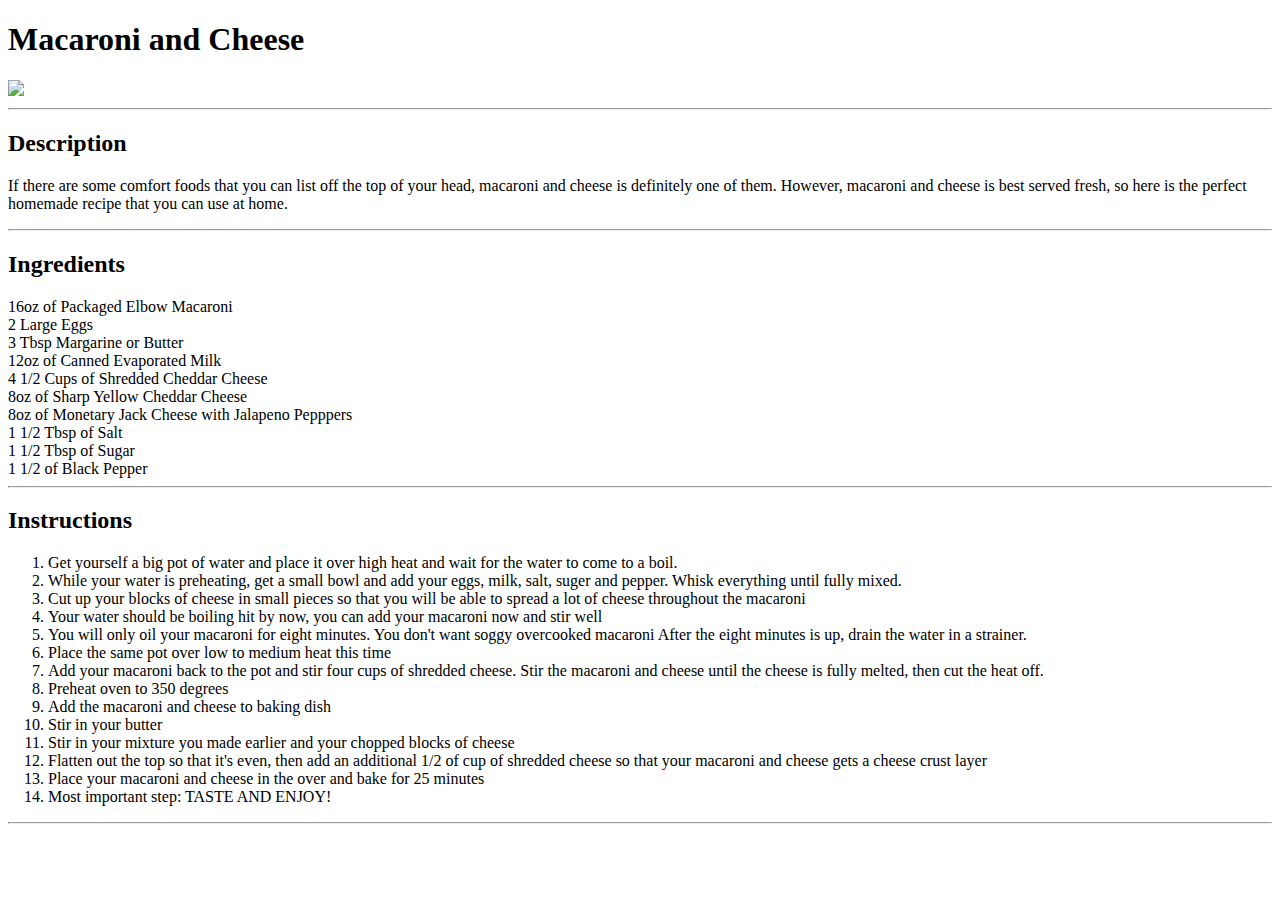
==== recipes/macaroni-and-cheese.html @ 2f487fd3 "Adding all 3 recipes to odin-recipes repository" ====
<!DOCTYPE html>
<html>
    <head>
        <meta charset="UTF-8">
        <title>Macaroni and Cheese</title>
    </head>


<body>
    <h1>Macaroni and Cheese</h1>

    <img src="https://images.unsplash.com/photo-1612892010343-983bfd063dc5?ixid=MnwxMjA3fDB8MHxzZWFyY2h8MXx8bWFjJTIwYW5kJTIwY2hlZXNlfGVufDB8fDB8fA%3D%3D&ixlib=rb-1.2.1&auto=format&fit=crop&w=400&q=60"/>
    <hr>
    <h2>Description</h2>
    <p>If there are some comfort foods that you can list 
    off the top of your head, macaroni and cheese is definitely one of them.
    However, macaroni and cheese is best served fresh, so here is the perfect homemade recipe that you 
    can use at home.
    </p>
    <hr>
    <h2>Ingredients</h2>
    <u1>
        <li>16oz of Packaged Elbow Macaroni</li>
        <li>2 Large Eggs</li>
        <li>3 Tbsp Margarine or Butter</li>
        <li>12oz of Canned Evaporated Milk</li>
        <li>4 1/2 Cups of Shredded Cheddar Cheese</li> 
        <li>8oz of Sharp Yellow Cheddar Cheese</li>
        <li>8oz of Monetary Jack Cheese with Jalapeno Pepppers</li>
        <li>1 1/2 Tbsp of Salt</li>
        <li>1 1/2 Tbsp of Sugar</li>
        <li>1 1/2 of Black Pepper</li>
    </u1>
    <hr>
    <h2>Instructions</h2>
    <ol>
        <li>Get yourself a big pot of water and place it over high heat
            and wait for the water to come to a boil.</li>
        <li>While your water is preheating, get a small bowl and add 
            your eggs, milk, salt, suger and pepper. Whisk everything until fully mixed.</li>
        <li>Cut up your blocks of cheese in small pieces so that you will be able to spread a lot of 
            cheese throughout the macaroni</li>
        <li>Your water should be boiling hit by now, you can add your macaroni now and stir well</li>
        <li>You will only oil your macaroni for eight minutes. You don't want soggy overcooked macaroni
            After the eight minutes is up, drain the water in a strainer.</li>
        <li>Place the same pot over low to medium heat this time</li>
        <li>Add your macaroni back to the pot and stir four cups of shredded cheese.
            Stir the macaroni and cheese until the cheese is fully melted, then cut the heat off.</li>
        <li>Preheat oven to 350 degrees</li>
        <li>Add the macaroni and cheese to baking dish</li>
        <li>Stir in your butter</li>
        <li>Stir in your mixture you made earlier and your chopped blocks of cheese</li>
        <li>Flatten out the top so that it's even, then add an additional 1/2 of cup of shredded cheese
            so that your macaroni and cheese gets a cheese crust layer</li>
        <li>Place your macaroni and cheese in the over and bake for 25 minutes</li>
        <li>Most important step: TASTE AND ENJOY!</li>
    </ol>
    <hr>


</body>
</html>
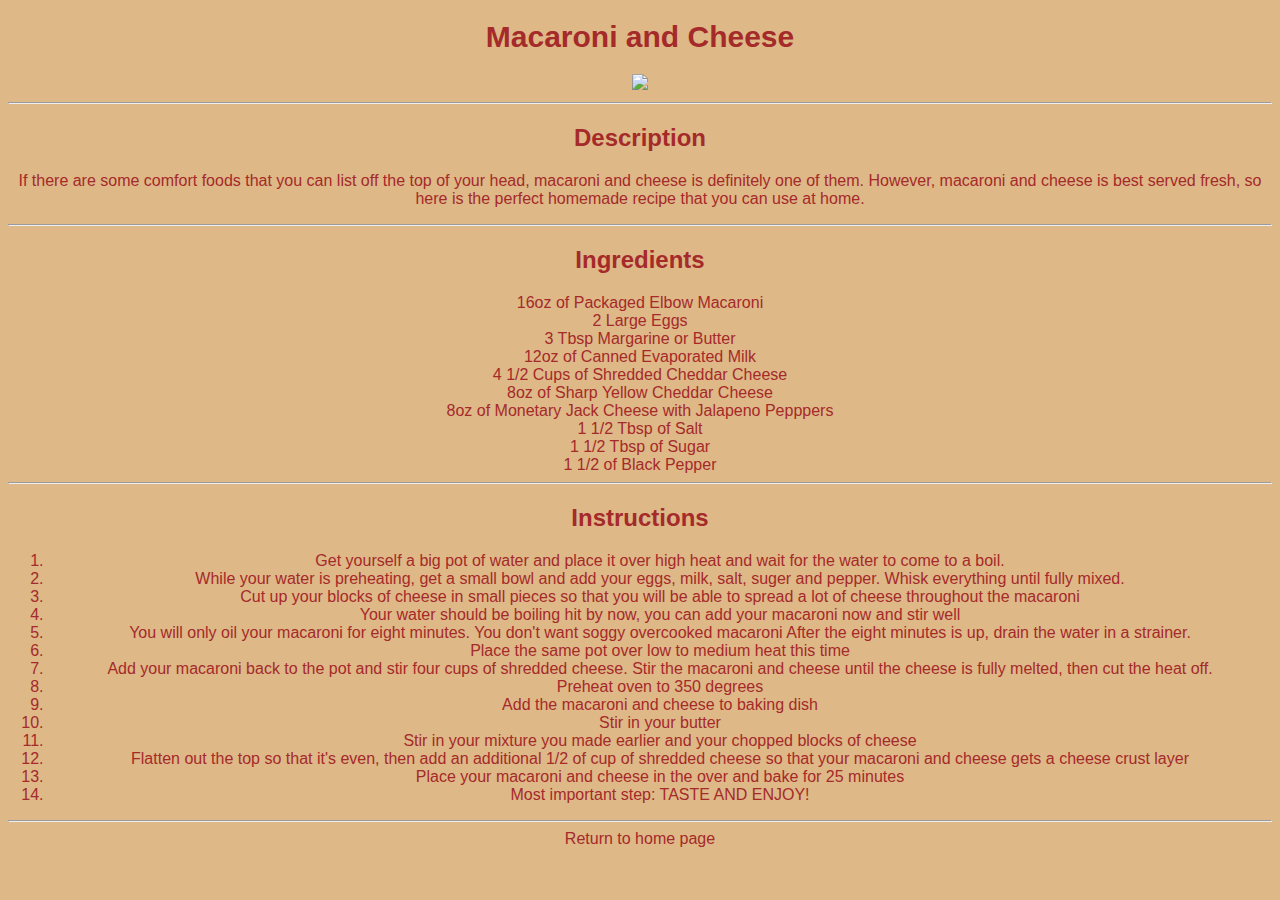
==== commit 21b4afb4: "added css" ====
--- a/recipes/macaroni-and-cheese.html
+++ b/recipes/macaroni-and-cheese.html
@@ -3,13 +3,15 @@
     <head>
         <meta charset="UTF-8">
         <title>Macaroni and Cheese</title>
+        <link rel="stylesheet" href="macaroniandcheese.css">
     </head>
+   
 
 
 <body>
     <h1>Macaroni and Cheese</h1>
 
-    <img src="https://images.unsplash.com/photo-1612892010343-983bfd063dc5?ixid=MnwxMjA3fDB8MHxzZWFyY2h8MXx8bWFjJTIwYW5kJTIwY2hlZXNlfGVufDB8fDB8fA%3D%3D&ixlib=rb-1.2.1&auto=format&fit=crop&w=400&q=60"/>
+    <img src="https://thecozycook.com/wp-content/uploads/2018/12/Paula-Deen-Mac-and-Cheese-Recipe-30.jpg"/>
     <hr>
     <h2>Description</h2>
     <p>If there are some comfort foods that you can list 
@@ -56,6 +58,7 @@
         <li>Most important step: TASTE AND ENJOY!</li>
     </ol>
     <hr>
+    <a href="../index.html">Return to home page</a>
 
 
 </body>
--- a/recipes/macaroniandcheese.css
+++ b/recipes/macaroniandcheese.css
@@ -0,0 +1,24 @@
+body {
+    background-color:burlywood;
+    text-align:center;
+    color:brown;
+    font-family:Verdana, Geneva, Tahoma, sans-serif;
+}
+
+h1 {
+    font-size: 30px;
+}
+
+img {
+    height:auto;
+    width:500px;
+}
+
+a {
+    text-decoration:none;
+    color:brown;
+}
+
+hr {
+    color:brown;
+}